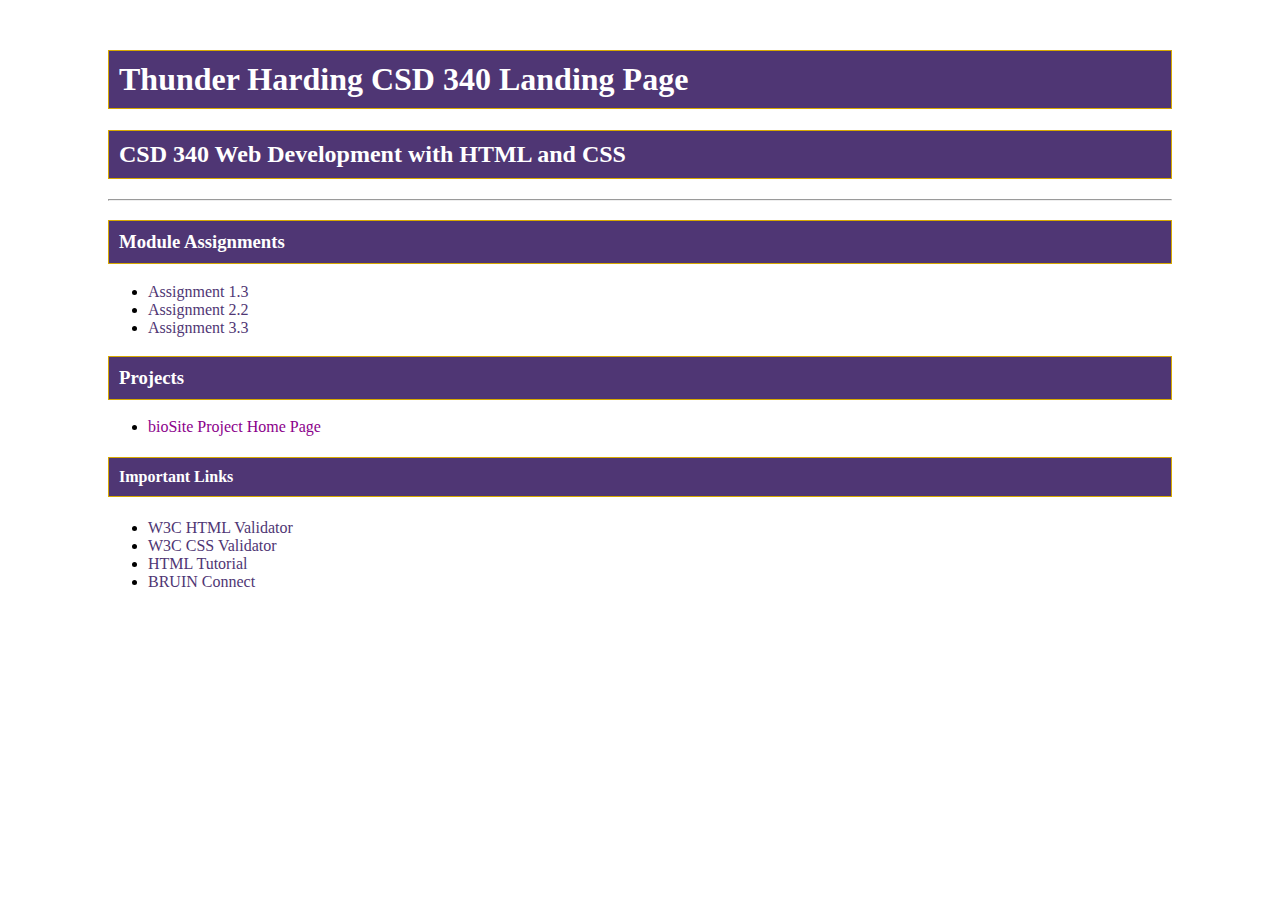
==== index.html @ 3b36cadf "adding module 3" ====
<!DOCTYPE html>
<html lang="en">
<head>
    <meta charset="UTF-8">
    <meta name="viewport" content="width=device-width, initial-scale=1.0">
    <meta name="author" content="Thunder Harding">
    <title>Thunder Harding CSD 340 Landing Page</title>
    <link rel="stylesheet" href="site.css">
</head>
<body>
    <div id="container">
        <h1>Thunder Harding CSD 340 Landing Page</h1>
        <h2>CSD 340 Web Development with HTML and CSS</h2>
        <hr>
        <h3>Module Assignments</h3>
        <ul>
            <li><a href="module-1/Thunder_Harding_Mod1_3.html">Assignment 1.3</a></li>
            <li><a href="module-2/Thunder_Harding_Mod2_2.html">Assignment 2.2</a></li>
            <li><a href="module-3/Thunder_Harding_Mod3_3.html">Assignment 3.3</a></li>
        </ul>
        <h3>Projects</h3>
        <ul>
            <li><a href="">bioSite Project Home Page</a></li>
        </ul>
        <h4>Important Links</h4>
        <ul>
            <li><a href="https://validator.w3.org/">W3C HTML Validator</a></li>
            <li><a href="http://jigsaw.w3.org/css-validator/">W3C CSS Validator</a></li>
            <li><a href="https://www.w3schools.com/html/">HTML Tutorial</a></li>
            <li><a href="https://bruinconnect.bellevue.edu/">BRUIN Connect</a></li>
        </ul>
    </div>
</body>
</html>
---- site.css ----
/* Container styling */
#container {
    margin-top: 50px;
    margin-left: 100px;
    margin-right: 100px;
}

/* Heading styles */
h1, h2, h3, h4 {
    background-color: #4F3674; /* Choose your own color */
    color: #FFFFFF; /* Choose your own font color */
    border: 1px solid #D6A800;
    padding: 10px;
}

/* Anchor tag styles */
a {
    color: #4F3674; /* Choose your own color */
    text-decoration: none;
}

a:hover {
    color: #D6A800; /* Choose your own color */
}

a:visited {
    color: #8B008B; /* Choose your own color */
}
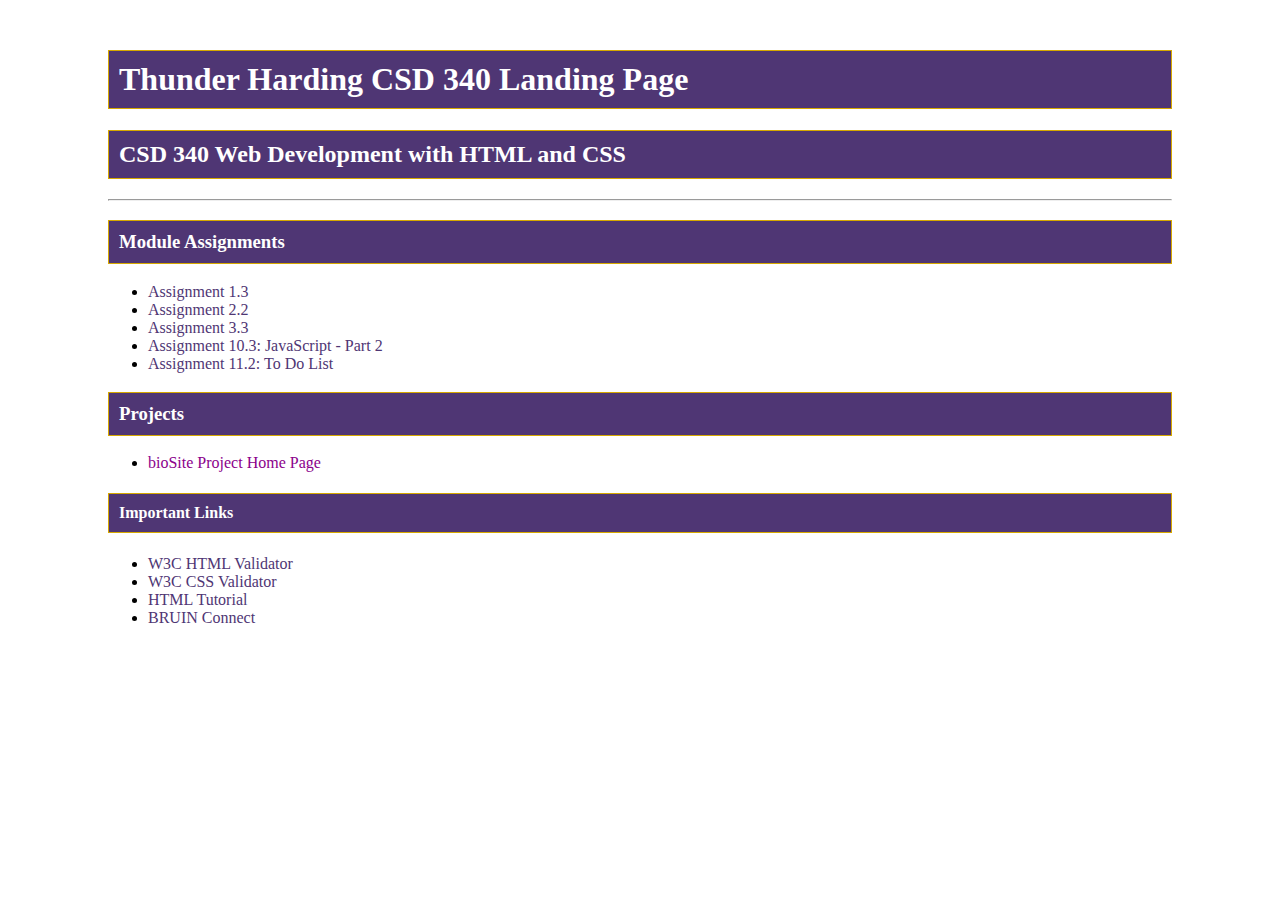
==== commit 0c3300e2: "adding module-11" ====
--- a/index.html
+++ b/index.html
@@ -17,6 +17,8 @@
             <li><a href="module-1/Thunder_Harding_Mod1_3.html">Assignment 1.3</a></li>
             <li><a href="module-2/Thunder_Harding_Mod2_2.html">Assignment 2.2</a></li>
             <li><a href="module-3/Thunder_Harding_Mod3_3.html">Assignment 3.3</a></li>
+			<li><a href="module-10/Harding_Mod10_3.html">Assignment 10.3: JavaScript - Part 2</a></li>
+			<li><a href="module-11/Harding_Mod11_2.html">Assignment 11.2: To Do List</a></li>
         </ul>
         <h3>Projects</h3>
         <ul>
